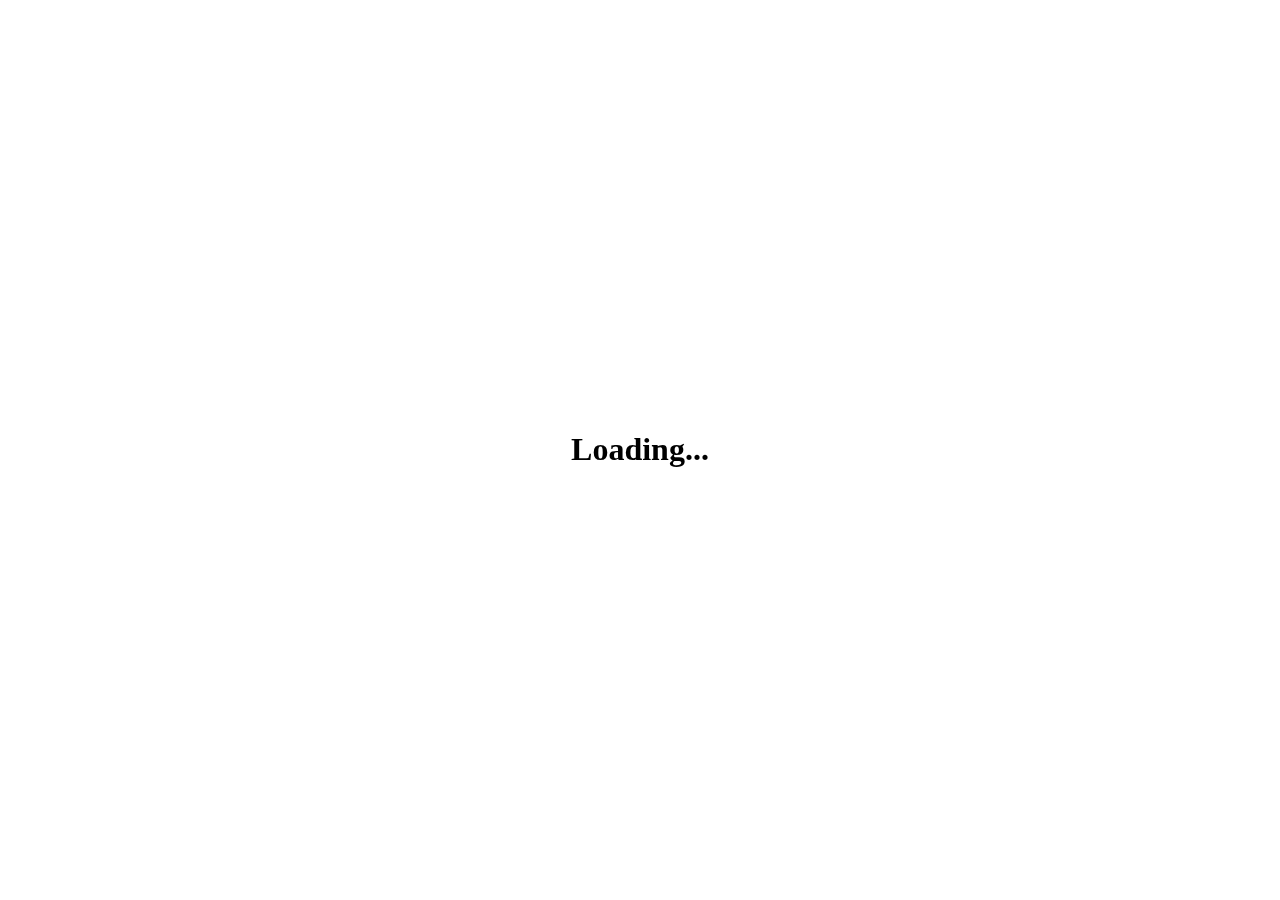
==== index.html @ a4d1bf32 "First commit." ====
<!DOCTYPE html>
<html>
<head lang="en">
    <meta charset="UTF-8">
    <meta name="viewport" content="width=device-width, initial-scale=1">
    <title>Nine Lives Foundation</title>
    <link rel="stylesheet" href="bower_components/bootstrap/dist/css/bootstrap.min.css">
    <link rel="stylesheet" href="bower_components/bootstrap/dist/css/bootstrap-theme.min.css">
    <link rel="stylesheet" href="bower_components/ng-tags-input/ng-tags-input.css">
    <link rel="stylesheet" href="styles.css">
</head>
<body ng-app="catsApp">
<ui-view>
    <div id="loading">
        <h1>Loading...</h1>
    </div>
</ui-view>
<script src="bower_components/angular/angular.js"></script>
<script src="bower_components/angular-ui-router/release/angular-ui-router.min.js"></script>
<script src="bower_components/angular-cookie/angular-cookie.min.js"></script>
<script src="bower_components/jquery/dist/jquery.min.js"></script>
<script src="bower_components/bootstrap/dist/js/bootstrap.min.js"></script>
<script src="bower_components/angular-bootstrap/ui-bootstrap-tpls.js"></script>
<script src="bower_components/ng-tags-input/ng-tags-input.min.js"></script>
<script src="app.js"></script>
<script src="controllers.js"></script>
<script src="services.js"></script>
</body>
</html>
---- styles.css ----
/* Required asterisk */
.form-group.required .control-label:after {
    content: "*";
    color: red;
}
/*  Center the "loading" div.
    See http://www.w3.org/Style/Examples/007/center.en.html#vertical3
    See http://stackoverflow.com/questions/15464055/css-transition-effect-makes-image-blurry-moves-image-1px-in-chrome
*/
div#loading {
    position: absolute;
    top: 50%;
    left: 50%;
    margin-right: -50%;
    -webkit-transform: translate(-50%, -50%) translateZ(0) scale(1.0, 1.0);
    -webkit-backface-visibility: hidden;
}
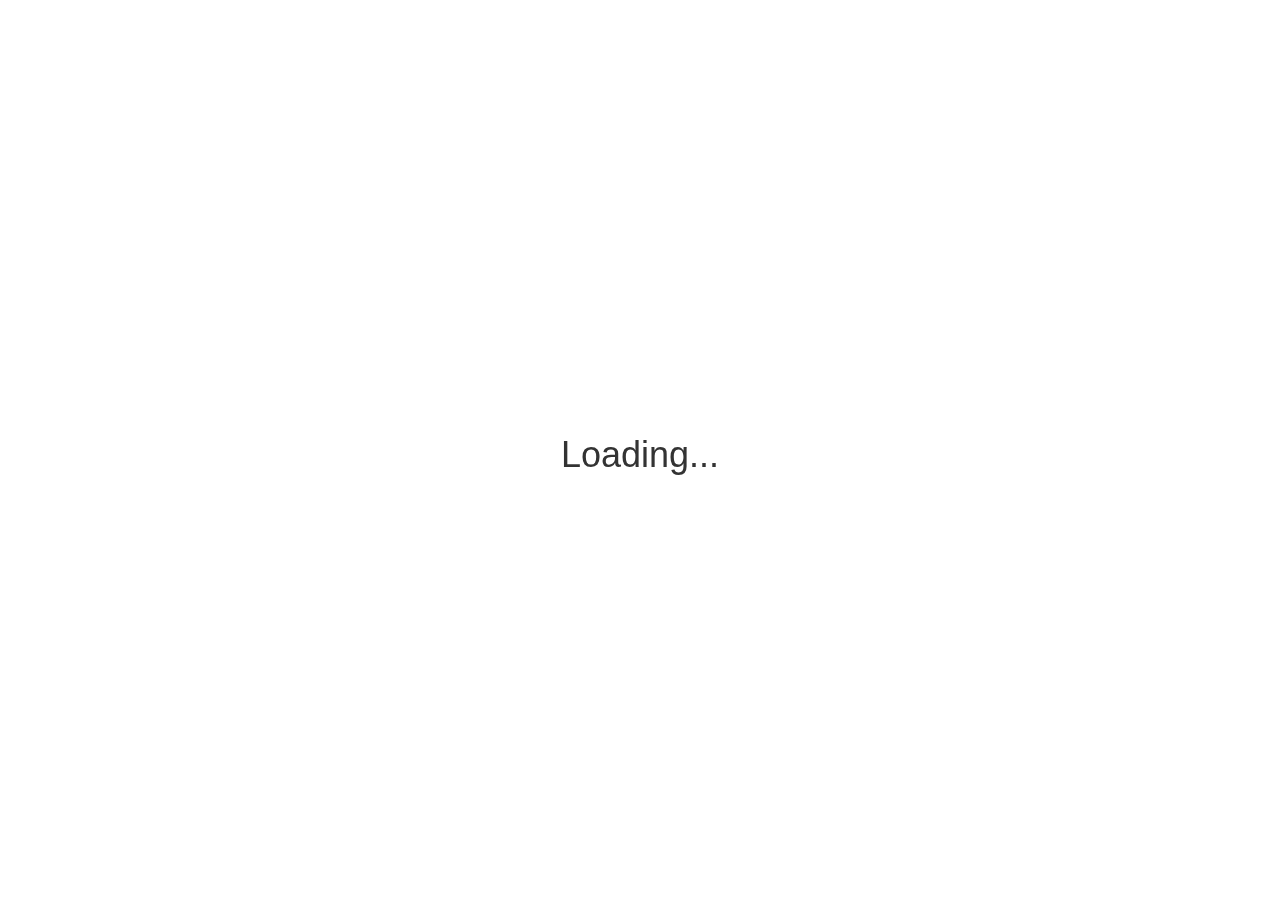
==== commit 55761e7f: "Adding other necessary files" ====
--- a/index.html
+++ b/index.html
@@ -6,7 +6,6 @@
     <title>Nine Lives Foundation</title>
     <link rel="stylesheet" href="bower_components/bootstrap/dist/css/bootstrap.min.css">
     <link rel="stylesheet" href="bower_components/bootstrap/dist/css/bootstrap-theme.min.css">
-    <link rel="stylesheet" href="bower_components/ng-tags-input/ng-tags-input.css">
     <link rel="stylesheet" href="styles.css">
 </head>
 <body ng-app="catsApp">
@@ -21,7 +20,6 @@
 <script src="bower_components/jquery/dist/jquery.min.js"></script>
 <script src="bower_components/bootstrap/dist/js/bootstrap.min.js"></script>
 <script src="bower_components/angular-bootstrap/ui-bootstrap-tpls.js"></script>
-<script src="bower_components/ng-tags-input/ng-tags-input.min.js"></script>
 <script src="app.js"></script>
 <script src="controllers.js"></script>
 <script src="services.js"></script>
